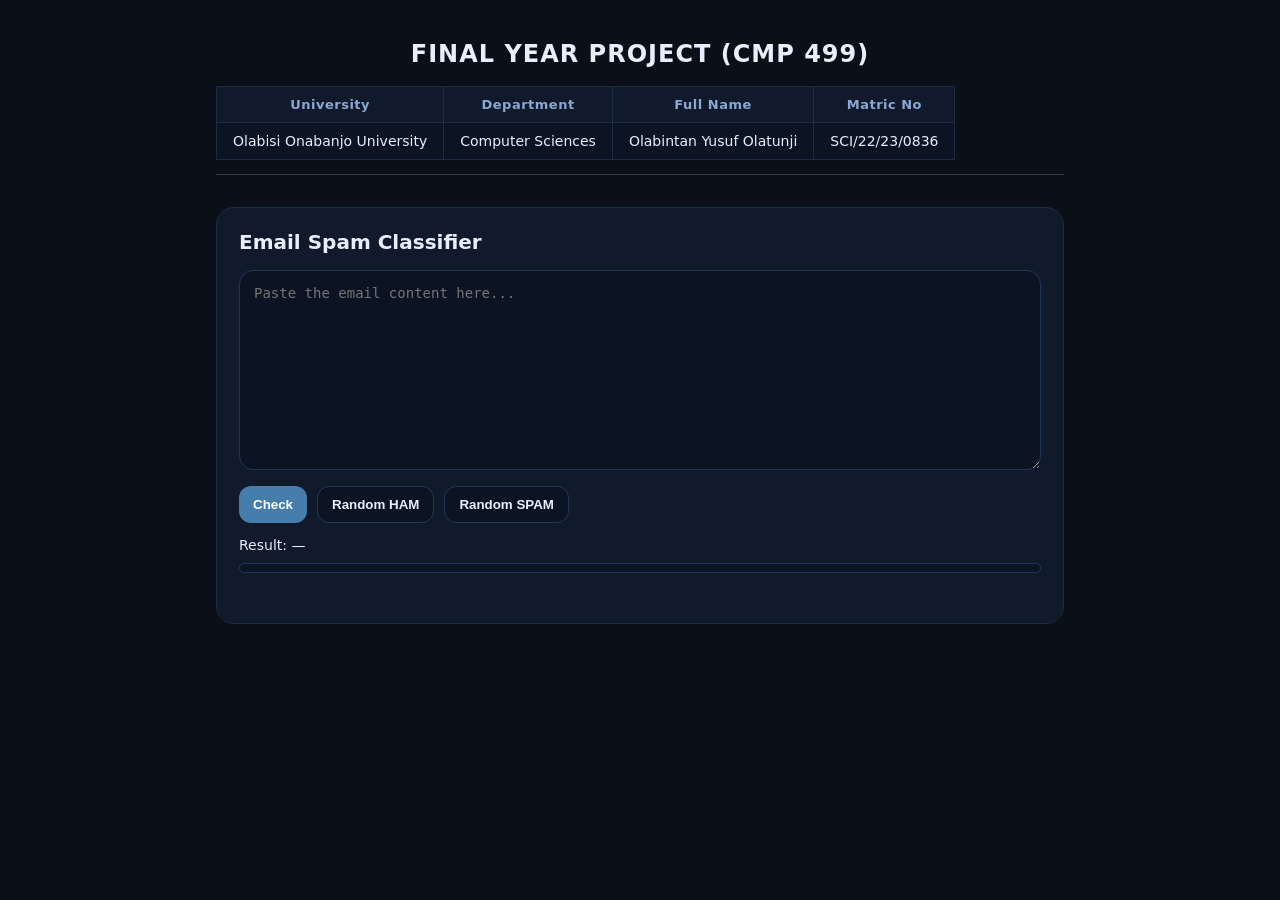
==== frontend/index.html @ 9d7c6174 "fix mobile responsiveness and update styles" ====
<!doctype html>
<html lang="en">
<head>
<meta charset="UTF-8" />
<meta name="viewport" content="width=device-width,initial-scale=1" />
<title>Email Spam Classifier</title>
<link rel="stylesheet" href="style.css">
</head>

<body>
  <div class="wrap">

    <!-- HEADER -->
    <div class="project-header">
      <div class="project-title">FINAL YEAR PROJECT (CMP 499)</div>

      <table class="project-table">
        <thead>
          <tr>
            <th>University</th>
            <th>Department</th>
            <th>Full Name</th>
            <th>Matric No</th>
          </tr>
        </thead>
        <tbody>
          <tr>
            <td>Olabisi Onabanjo University</td>
            <td>Computer Sciences</td>
            <td>Olabintan Yusuf Olatunji</td>
            <td>SCI/22/23/0836</td>
          </tr>
        </tbody>
      </table>

      <div class="divider"></div>
    </div>

    <!-- CARD -->
    <div class="card">
      <h1>Email Spam Classifier</h1>

      <textarea id="emailText" placeholder="Paste the email content here..."></textarea>

      <div class="row">
        <button id="btnCheck">Check</button>
        <button class="secondary" id="btnHam">Random HAM</button>
        <button class="secondary" id="btnSpam">Random SPAM</button>
      </div>

      <div class="resultLine" id="resultLine">Result: —</div>
      <div class="barWrap">
        <div class="bar" id="confBar"></div>
      </div>

      <div class="err" id="errBox"></div>
    </div>

  </div>

  <script src="script.js"></script>
</body>
</html>
---- frontend/style.css ----
*{
  box-sizing: border-box;
}

body{
  margin:0;
  font-family: system-ui, Arial;
  background:#0b0f17;
  color:#e7eefc;
  overflow-x: hidden;
  width: 100%;
}

.wrap{
  max-width:880px;
  margin:40px auto;
  padding:0 16px;
  width: 100%;
}

/* ===== HEADER ===== */

.project-header{
  margin-bottom:32px;
  animation:fadeIn 0.5s ease-out both;
}

.project-title{
  text-align:center;
  font-size:24px;
  font-weight:800;
  letter-spacing:1px;
  margin-bottom:18px;
}

/* ===== TABLE ===== */

.project-table{
  width:100%;
  border-collapse:collapse;
  margin:12px auto;
  font-size:14px;
  display: block;
  overflow-x: auto;
  white-space: nowrap;
}

.project-table th,
.project-table td{
  border:1px solid #1e2b45;
  padding:10px 16px;
  text-align:center;
}

.project-table th{
  background:#111a2a;
  font-weight:700;
  font-size:13px;
  color:#8aa8d4;
  letter-spacing:0.5px;
}

.project-table td{
  background:#0c1423;
  font-weight:500;
}

.project-table tbody tr:hover td{
  background:#111a2a;
}

.divider{
  width:100%;
  height:1px;
  background:rgba(231,238,252,0.18);
  margin:14px auto 0 auto;
}

/* ===== CARD ===== */

.card{
  background:#111a2a;
  border:1px solid #1e2b45;
  border-radius:18px;
  padding:22px;
}

h1{
  margin:0;
  font-size:20px;
  font-weight:800;
}

textarea{
  margin-top:16px;
  width:100%;
  height:200px;
  resize:vertical;
  background:#0c1423;
  color:#e7eefc;
  border:1px solid #243657;
  border-radius:14px;
  padding:14px;
  font-size:14px;
  box-sizing:border-box;
}

.row{
  display:flex;
  gap:10px;
  margin-top:12px;
  flex-wrap:wrap;
}

button{
  padding:10px 14px;
  border-radius:12px;
  border:none;
  background:#457EAC;
  color:#fff;
  font-weight:700;
  cursor:pointer;
}

button.secondary{
  background:#0c1423;
  border:1px solid #243657;
  color:#e7eefc;
}

.resultLine{
  margin-top:14px;
  font-size:14px;
}

.barWrap{
  margin-top:10px;
  height:10px;
  background:#0c1423;
  border:1px solid #243657;
  border-radius:999px;
  overflow:hidden;
}

.bar{
  height:100%;
  width:0%;
  background:#AB0B4B;
  transition:width 0.3s ease;
}

.err{
  margin-top:10px;
  color:#ffb4b4;
  font-size:13px;
  min-height:18px;
}

/* ===== MOBILE ===== */

@media (max-width: 600px){
  .project-title{
    font-size:18px;
  }

  .project-table th,
  .project-table td{
    padding:8px 10px;
    font-size:12px;
  }

  h1{
    font-size:17px;
  }

  .row{
    flex-direction:column;
  }

  button{
    width:100%;
  }
}

/* ===== ANIMATION ===== */

@keyframes fadeIn{
  from{opacity:0;}
  to{opacity:1;}
}
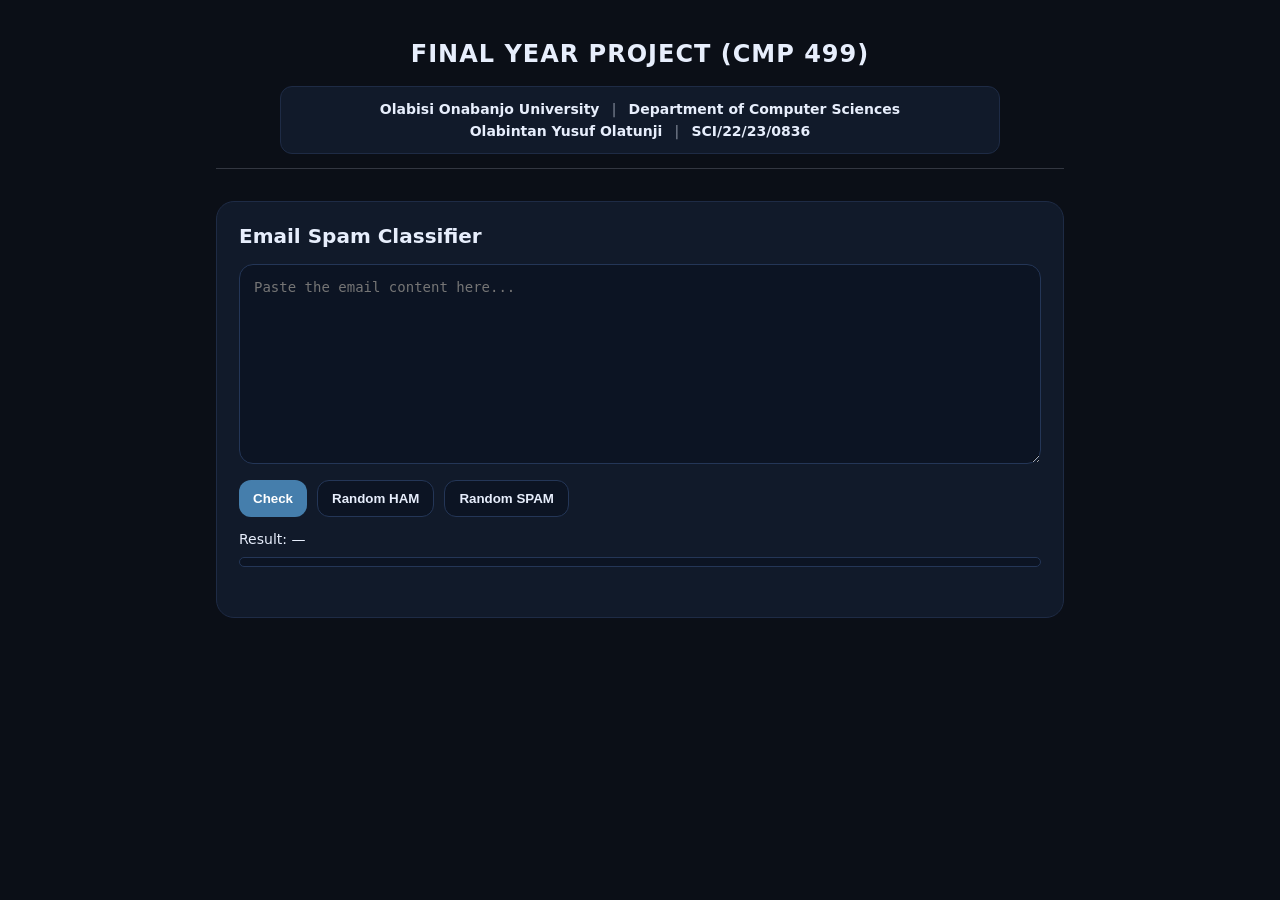
==== commit a4fb49a2: "add info box to header" ====
--- a/frontend/index.html
+++ b/frontend/index.html
@@ -14,24 +14,18 @@
     <div class="project-header">
       <div class="project-title">FINAL YEAR PROJECT (CMP 499)</div>
 
-      <table class="project-table">
-        <thead>
-          <tr>
-            <th>University</th>
-            <th>Department</th>
-            <th>Full Name</th>
-            <th>Matric No</th>
-          </tr>
-        </thead>
-        <tbody>
-          <tr>
-            <td>Olabisi Onabanjo University</td>
-            <td>Computer Sciences</td>
-            <td>Olabintan Yusuf Olatunji</td>
-            <td>SCI/22/23/0836</td>
-          </tr>
-        </tbody>
-      </table>
+      <div class="info-box">
+        <div class="info-row">
+          <span>Olabisi Onabanjo University</span>
+          <span class="separator">|</span>
+          <span>Department of Computer Sciences</span>
+        </div>
+        <div class="info-row">
+          <span>Olabintan Yusuf Olatunji</span>
+          <span class="separator">|</span>
+          <span>SCI/22/23/0836</span>
+        </div>
+      </div>
 
       <div class="divider"></div>
     </div>
--- a/frontend/style.css
+++ b/frontend/style.css
@@ -33,40 +33,32 @@
   margin-bottom:18px;
 }
 
-/* ===== TABLE ===== */
-
-.project-table{
-  width:100%;
-  border-collapse:collapse;
-  margin:12px auto;
-  font-size:14px;
-  display: block;
-  overflow-x: auto;
-  white-space: nowrap;
+.info-box{
+  border:1px solid #1e2b45;
+  border-radius:12px;
+  background:#111a2a;
+  padding:14px 20px;
+  max-width:720px;
+  margin:0 auto;
 }
 
-.project-table th,
-.project-table td{
-  border:1px solid #1e2b45;
-  padding:10px 16px;
-  text-align:center;
+.info-row{
+  display:flex;
+  justify-content:center;
+  align-items:center;
+  gap:12px;
+  margin-bottom:6px;
+  font-size:14px;
+  font-weight:600;
+  flex-wrap:wrap;
 }
 
-.project-table th{
-  background:#111a2a;
-  font-weight:700;
-  font-size:13px;
-  color:#8aa8d4;
-  letter-spacing:0.5px;
+.info-row:last-child{
+  margin-bottom:0;
 }
 
-.project-table td{
-  background:#0c1423;
-  font-weight:500;
-}
-
-.project-table tbody tr:hover td{
-  background:#111a2a;
+.separator{
+  color:rgba(231,238,252,0.4);
 }
 
 .divider{
@@ -158,15 +150,18 @@
 
 /* ===== MOBILE ===== */
 
-@media (max-width: 600px){
+@media (max-width:600px){
   .project-title{
     font-size:18px;
   }
 
-  .project-table th,
-  .project-table td{
-    padding:8px 10px;
-    font-size:12px;
+  .info-row{
+    font-size:13px;
+    gap:8px;
+  }
+
+  .info-box{
+    padding:12px 14px;
   }
 
   h1{
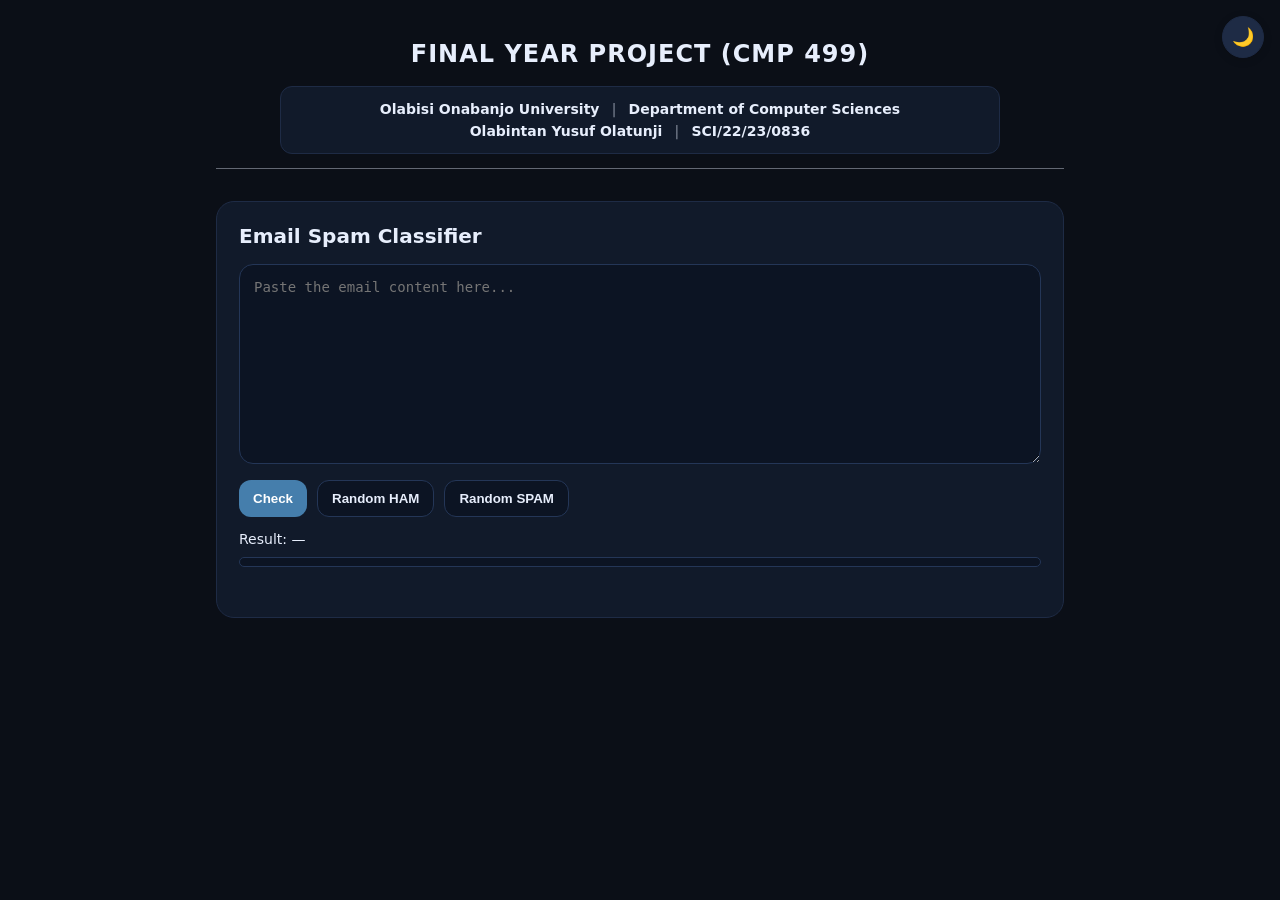
==== commit c2d16f6b: "updated UI" ====
--- a/frontend/index.html
+++ b/frontend/index.html
@@ -1,5 +1,5 @@
 <!doctype html>
-<html lang="en">
+<html lang="en" data-theme="dark">
 <head>
 <meta charset="UTF-8" />
 <meta name="viewport" content="width=device-width,initial-scale=1" />
@@ -8,6 +8,8 @@
 </head>
 
 <body>
+  <button class="theme-toggle" id="themeToggle" title="Toggle light/dark mode">🌙</button>
+
   <div class="wrap">
 
     <!-- HEADER -->
@@ -53,5 +55,22 @@
   </div>
 
   <script src="script.js"></script>
+  <script>
+    const toggleBtn = document.getElementById("themeToggle");
+    const root = document.documentElement;
+
+    // Load saved preference
+    const saved = localStorage.getItem("theme") || "dark";
+    root.setAttribute("data-theme", saved);
+    toggleBtn.textContent = saved === "dark" ? "🌙" : "☀️";
+
+    toggleBtn.addEventListener("click", () => {
+      const current = root.getAttribute("data-theme");
+      const next = current === "dark" ? "light" : "dark";
+      root.setAttribute("data-theme", next);
+      toggleBtn.textContent = next === "dark" ? "🌙" : "☀️";
+      localStorage.setItem("theme", next);
+    });
+  </script>
 </body>
 </html>
--- a/frontend/style.css
+++ b/frontend/style.css
@@ -1,185 +1,262 @@
-*{
+*, *::before, *::after {
   box-sizing: border-box;
 }
 
-body{
-  margin:0;
+/* ===== THEME VARIABLES ===== */
+
+:root[data-theme="dark"] {
+  --bg:           #0b0f17;
+  --card-bg:      #111a2a;
+  --border:       #1e2b45;
+  --textarea-bg:  #0c1423;
+  --textarea-border: #243657;
+  --text:         #e7eefc;
+  --text-muted:   rgba(231,238,252,0.4);
+  --btn-primary:  #457EAC;
+  --btn-secondary-bg: #0c1423;
+  --btn-secondary-border: #243657;
+  --btn-secondary-text: #e7eefc;
+  --bar-track:    #0c1423;
+  --err-color:    #ffb4b4;
+  --toggle-bg:    #1e2b45;
+  --toggle-color: #e7eefc;
+}
+
+:root[data-theme="light"] {
+  --bg:           #f0f4fb;
+  --card-bg:      #ffffff;
+  --border:       #d0daea;
+  --textarea-bg:  #f8faff;
+  --textarea-border: #c5d3e8;
+  --text:         #0b1120;
+  --text-muted:   rgba(11,17,32,0.4);
+  --btn-primary:  #2e6b9e;
+  --btn-secondary-bg: #f0f4fb;
+  --btn-secondary-border: #c5d3e8;
+  --btn-secondary-text: #0b1120;
+  --bar-track:    #e2e8f4;
+  --err-color:    #c0392b;
+  --toggle-bg:    #e2e8f4;
+  --toggle-color: #0b1120;
+}
+
+/* ===== BASE ===== */
+
+body {
+  margin: 0;
   font-family: system-ui, Arial;
-  background:#0b0f17;
-  color:#e7eefc;
+  background: var(--bg);
+  color: var(--text);
   overflow-x: hidden;
   width: 100%;
-}
-
-.wrap{
-  max-width:880px;
-  margin:40px auto;
-  padding:0 16px;
+  transition: background 0.3s ease, color 0.3s ease;
+}
+
+/* ===== THEME TOGGLE BUTTON ===== */
+
+.theme-toggle {
+  position: fixed;
+  top: 16px;
+  right: 16px;
+  z-index: 999;
+  width: 42px;
+  height: 42px;
+  border-radius: 50%;
+  border: 1px solid var(--border);
+  background: var(--toggle-bg);
+  color: var(--toggle-color);
+  font-size: 18px;
+  cursor: pointer;
+  display: flex;
+  align-items: center;
+  justify-content: center;
+  padding: 0;
+  box-shadow: 0 2px 8px rgba(0,0,0,0.15);
+  transition: background 0.3s ease, border 0.3s ease;
+}
+
+.theme-toggle:hover {
+  opacity: 0.85;
+}
+
+/* ===== WRAP ===== */
+
+.wrap {
+  max-width: 880px;
+  margin: 40px auto;
+  padding: 0 16px;
   width: 100%;
 }
 
 /* ===== HEADER ===== */
 
-.project-header{
-  margin-bottom:32px;
-  animation:fadeIn 0.5s ease-out both;
-}
-
-.project-title{
-  text-align:center;
-  font-size:24px;
-  font-weight:800;
-  letter-spacing:1px;
-  margin-bottom:18px;
-}
-
-.info-box{
-  border:1px solid #1e2b45;
-  border-radius:12px;
-  background:#111a2a;
-  padding:14px 20px;
-  max-width:720px;
-  margin:0 auto;
-}
-
-.info-row{
-  display:flex;
-  justify-content:center;
-  align-items:center;
-  gap:12px;
-  margin-bottom:6px;
-  font-size:14px;
-  font-weight:600;
-  flex-wrap:wrap;
-}
-
-.info-row:last-child{
-  margin-bottom:0;
-}
-
-.separator{
-  color:rgba(231,238,252,0.4);
-}
-
-.divider{
-  width:100%;
-  height:1px;
-  background:rgba(231,238,252,0.18);
-  margin:14px auto 0 auto;
+.project-header {
+  margin-bottom: 32px;
+  animation: fadeIn 0.5s ease-out both;
+}
+
+.project-title {
+  text-align: center;
+  font-size: 24px;
+  font-weight: 800;
+  letter-spacing: 1px;
+  margin-bottom: 18px;
+}
+
+.info-box {
+  border: 1px solid var(--border);
+  border-radius: 12px;
+  background: var(--card-bg);
+  padding: 14px 20px;
+  max-width: 720px;
+  margin: 0 auto;
+  transition: background 0.3s ease, border 0.3s ease;
+}
+
+.info-row {
+  display: flex;
+  justify-content: center;
+  align-items: center;
+  gap: 12px;
+  margin-bottom: 6px;
+  font-size: 14px;
+  font-weight: 600;
+  flex-wrap: wrap;
+}
+
+.info-row:last-child {
+  margin-bottom: 0;
+}
+
+.separator {
+  color: var(--text-muted);
+}
+
+.divider {
+  width: 100%;
+  height: 1px;
+  background: var(--text-muted);
+  margin: 14px auto 0 auto;
 }
 
 /* ===== CARD ===== */
 
-.card{
-  background:#111a2a;
-  border:1px solid #1e2b45;
-  border-radius:18px;
-  padding:22px;
-}
-
-h1{
-  margin:0;
-  font-size:20px;
-  font-weight:800;
-}
-
-textarea{
-  margin-top:16px;
-  width:100%;
-  height:200px;
-  resize:vertical;
-  background:#0c1423;
-  color:#e7eefc;
-  border:1px solid #243657;
-  border-radius:14px;
-  padding:14px;
-  font-size:14px;
-  box-sizing:border-box;
-}
-
-.row{
-  display:flex;
-  gap:10px;
-  margin-top:12px;
-  flex-wrap:wrap;
-}
-
-button{
-  padding:10px 14px;
-  border-radius:12px;
-  border:none;
-  background:#457EAC;
-  color:#fff;
-  font-weight:700;
-  cursor:pointer;
-}
-
-button.secondary{
-  background:#0c1423;
-  border:1px solid #243657;
-  color:#e7eefc;
-}
-
-.resultLine{
-  margin-top:14px;
-  font-size:14px;
-}
-
-.barWrap{
-  margin-top:10px;
-  height:10px;
-  background:#0c1423;
-  border:1px solid #243657;
-  border-radius:999px;
-  overflow:hidden;
-}
-
-.bar{
-  height:100%;
-  width:0%;
-  background:#AB0B4B;
-  transition:width 0.3s ease;
-}
-
-.err{
-  margin-top:10px;
-  color:#ffb4b4;
-  font-size:13px;
-  min-height:18px;
+.card {
+  background: var(--card-bg);
+  border: 1px solid var(--border);
+  border-radius: 18px;
+  padding: 22px;
+  transition: background 0.3s ease, border 0.3s ease;
+}
+
+h1 {
+  margin: 0;
+  font-size: 20px;
+  font-weight: 800;
+}
+
+textarea {
+  margin-top: 16px;
+  width: 100%;
+  height: 200px;
+  resize: vertical;
+  background: var(--textarea-bg);
+  color: var(--text);
+  border: 1px solid var(--textarea-border);
+  border-radius: 14px;
+  padding: 14px;
+  font-size: 14px;
+  transition: background 0.3s ease, color 0.3s ease, border 0.3s ease;
+}
+
+.row {
+  display: flex;
+  gap: 10px;
+  margin-top: 12px;
+  flex-wrap: wrap;
+}
+
+button {
+  padding: 10px 14px;
+  border-radius: 12px;
+  border: none;
+  background: var(--btn-primary);
+  color: #fff;
+  font-weight: 700;
+  cursor: pointer;
+  transition: background 0.3s ease, opacity 0.2s ease;
+}
+
+button:hover {
+  opacity: 0.9;
+}
+
+button.secondary {
+  background: var(--btn-secondary-bg);
+  border: 1px solid var(--btn-secondary-border);
+  color: var(--btn-secondary-text);
+}
+
+.resultLine {
+  margin-top: 14px;
+  font-size: 14px;
+}
+
+.barWrap {
+  margin-top: 10px;
+  height: 10px;
+  background: var(--bar-track);
+  border: 1px solid var(--textarea-border);
+  border-radius: 999px;
+  overflow: hidden;
+}
+
+.bar {
+  height: 100%;
+  width: 0%;
+  background: #AB0B4B;
+  transition: width 0.3s ease;
+}
+
+.err {
+  margin-top: 10px;
+  color: var(--err-color);
+  font-size: 13px;
+  min-height: 18px;
 }
 
 /* ===== MOBILE ===== */
 
-@media (max-width:600px){
-  .project-title{
-    font-size:18px;
-  }
-
-  .info-row{
-    font-size:13px;
-    gap:8px;
-  }
-
-  .info-box{
-    padding:12px 14px;
-  }
-
-  h1{
-    font-size:17px;
-  }
-
-  .row{
-    flex-direction:column;
-  }
-
-  button{
-    width:100%;
+@media (max-width: 600px) {
+  .project-title {
+    font-size: 18px;
+  }
+
+  .info-row {
+    font-size: 13px;
+    gap: 8px;
+  }
+
+  .info-box {
+    padding: 12px 14px;
+  }
+
+  h1 {
+    font-size: 17px;
+  }
+
+  .row {
+    flex-direction: column;
+  }
+
+  button {
+    width: 100%;
   }
 }
 
 /* ===== ANIMATION ===== */
 
-@keyframes fadeIn{
-  from{opacity:0;}
-  to{opacity:1;}
+@keyframes fadeIn {
+  from { opacity: 0; }
+  to   { opacity: 1; }
 }
